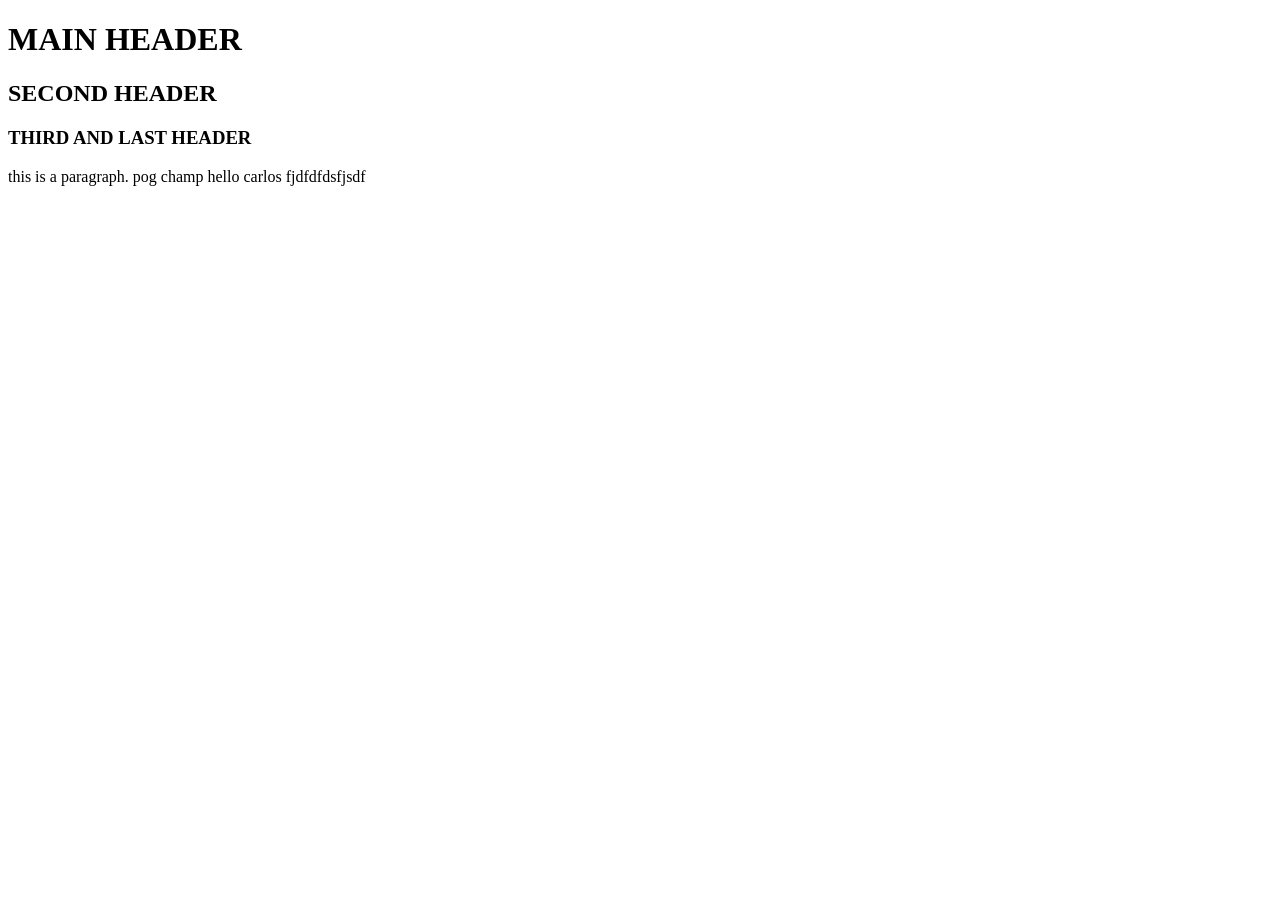
==== index.html @ 47db6eb1 "Update index.html" ====
<!DOCTYPE html>
<html lang="en">
<head>
    <meta charset="UTF-8">
    <meta name="viewport" content="width=device-width, initial-scale=1.0">
    <title>Document</title>
</head>
<body>
    <h1>MAIN HEADER</h1>
    <h2>SECOND HEADER</h2>
    <h3>THIRD AND LAST HEADER</h3>
    <p>
        this is a paragraph. pog champ
        hello carlos
        fjdfdfdsfjsdf

    </p>
</body>
</html>
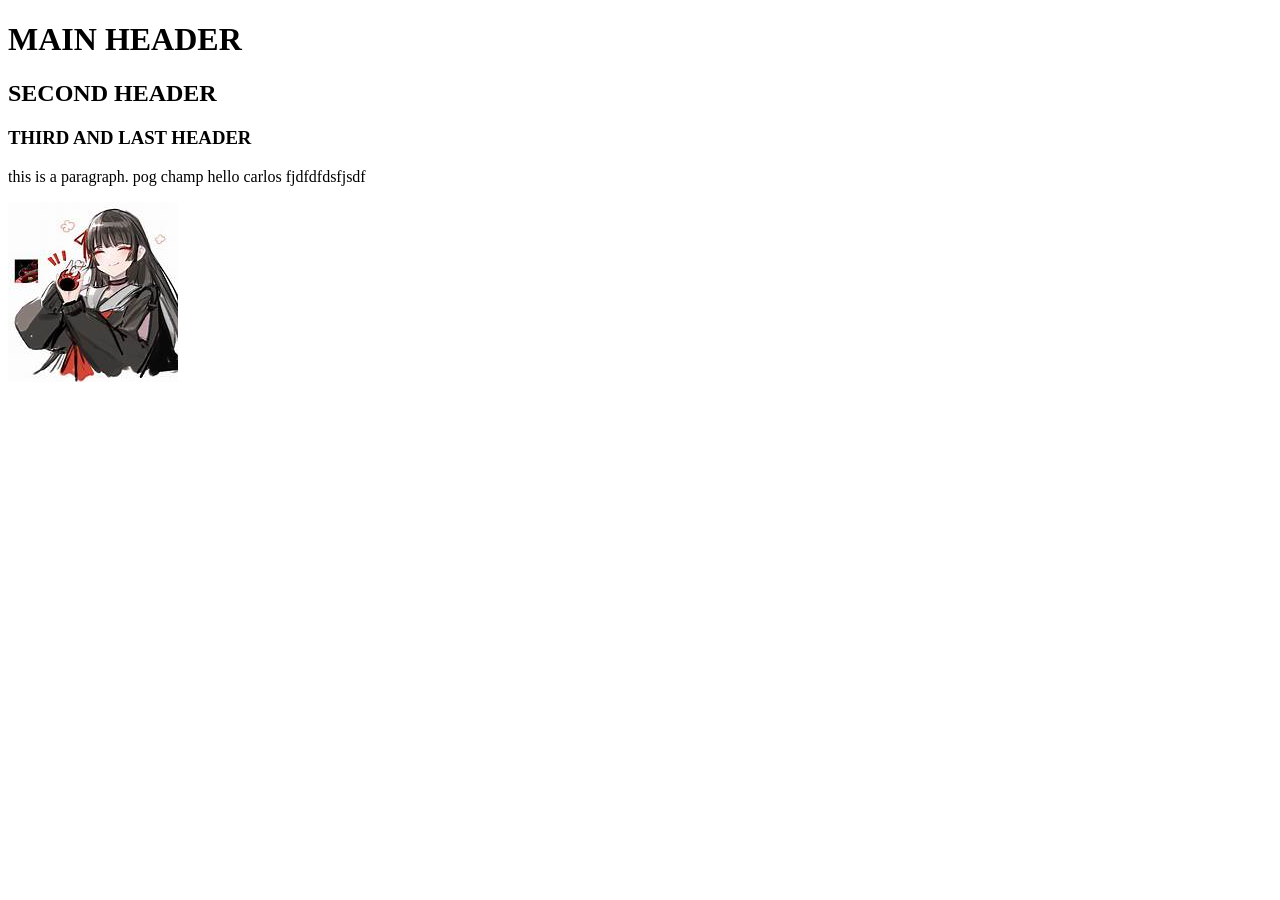
==== commit 1834f90a: "update index.html" ====
--- a/index.html
+++ b/index.html
@@ -3,6 +3,7 @@
 <head>
     <meta charset="UTF-8">
     <meta name="viewport" content="width=device-width, initial-scale=1.0">
+    <link rel="stylesheet" href="css/styles.css">
     <title>Document</title>
 </head>
 <body>
@@ -13,7 +14,7 @@
         this is a paragraph. pog champ
         hello carlos
         fjdfdfdsfjsdf
-
     </p>
+    <img src="images/OIP.jpg">
 </body>
 </html>
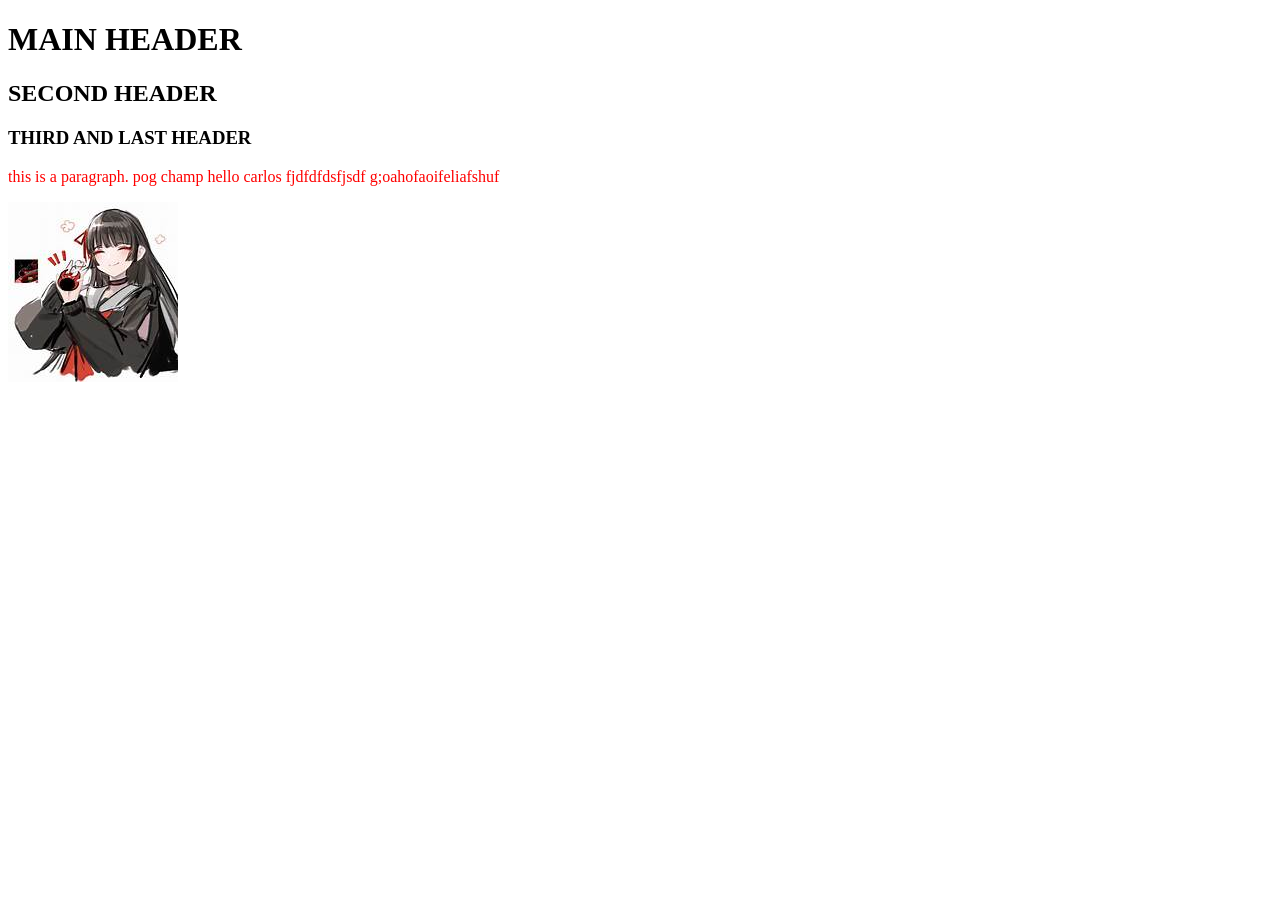
==== commit b5e83b77: "changed" ====
--- a/index.html
+++ b/index.html
@@ -4,6 +4,7 @@
     <meta charset="UTF-8">
     <meta name="viewport" content="width=device-width, initial-scale=1.0">
     <link rel="stylesheet" href="css/styles.css">
+    <link rel="stylesheet" href="css/global.css">
     <title>Document</title>
 </head>
 <body>
@@ -14,6 +15,7 @@
         this is a paragraph. pog champ
         hello carlos
         fjdfdfdsfjsdf
+        g;oahofaoifeliafshuf
     </p>
     <img src="images/OIP.jpg">
 </body>
--- a/css/global.css
+++ b/css/global.css
@@ -0,0 +1,3 @@
+p {
+    color:red
+}
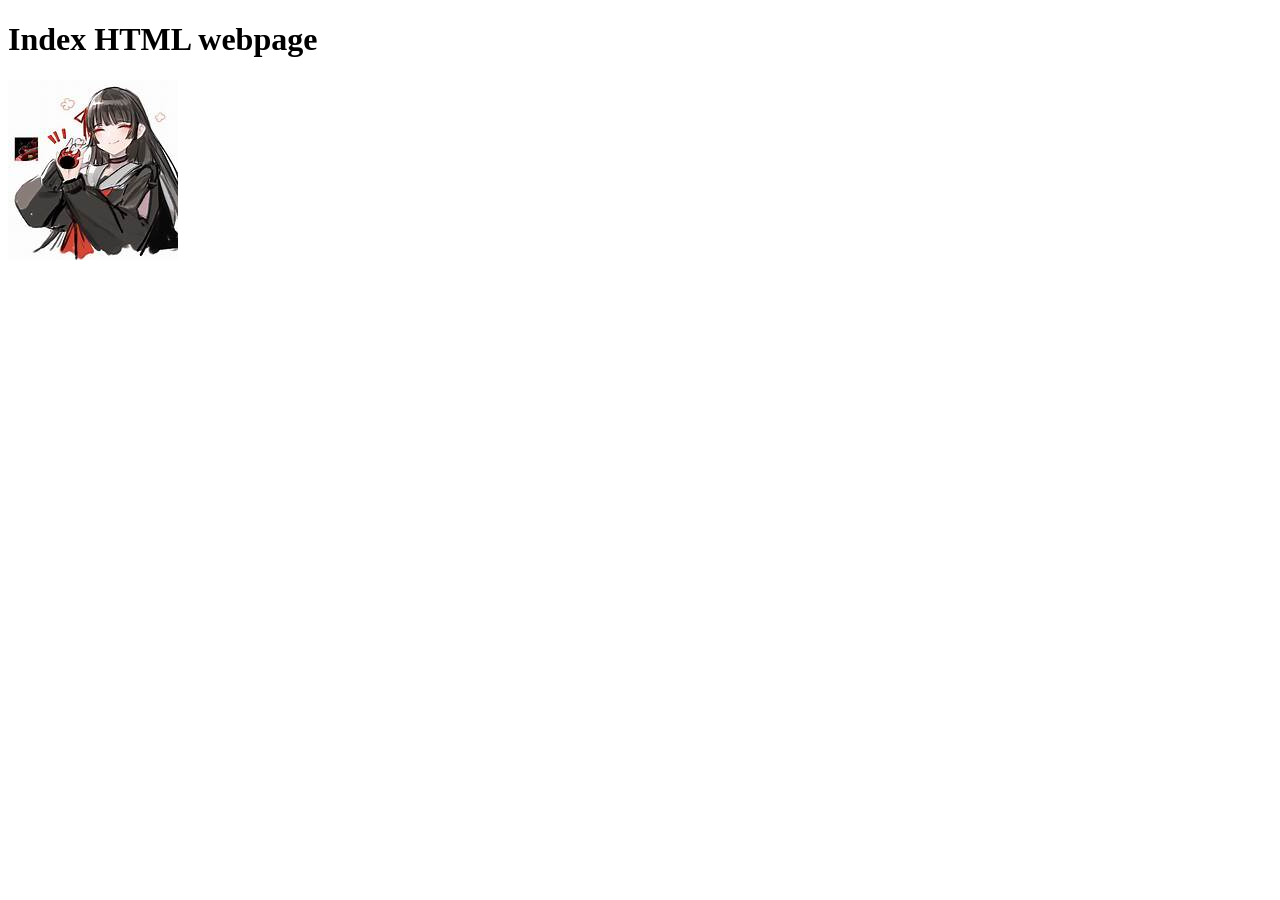
==== commit 8ad1b33b: "changes" ====
--- a/index.html
+++ b/index.html
@@ -8,15 +8,7 @@
     <title>Document</title>
 </head>
 <body>
-    <h1>MAIN HEADER</h1>
-    <h2>SECOND HEADER</h2>
-    <h3>THIRD AND LAST HEADER</h3>
-    <p>
-        this is a paragraph. pog champ
-        hello carlos
-        fjdfdfdsfjsdf
-        g;oahofaoifeliafshuf
-    </p>
+    <h1>Index HTML webpage</h1>
     <img src="images/OIP.jpg">
 </body>
 </html>
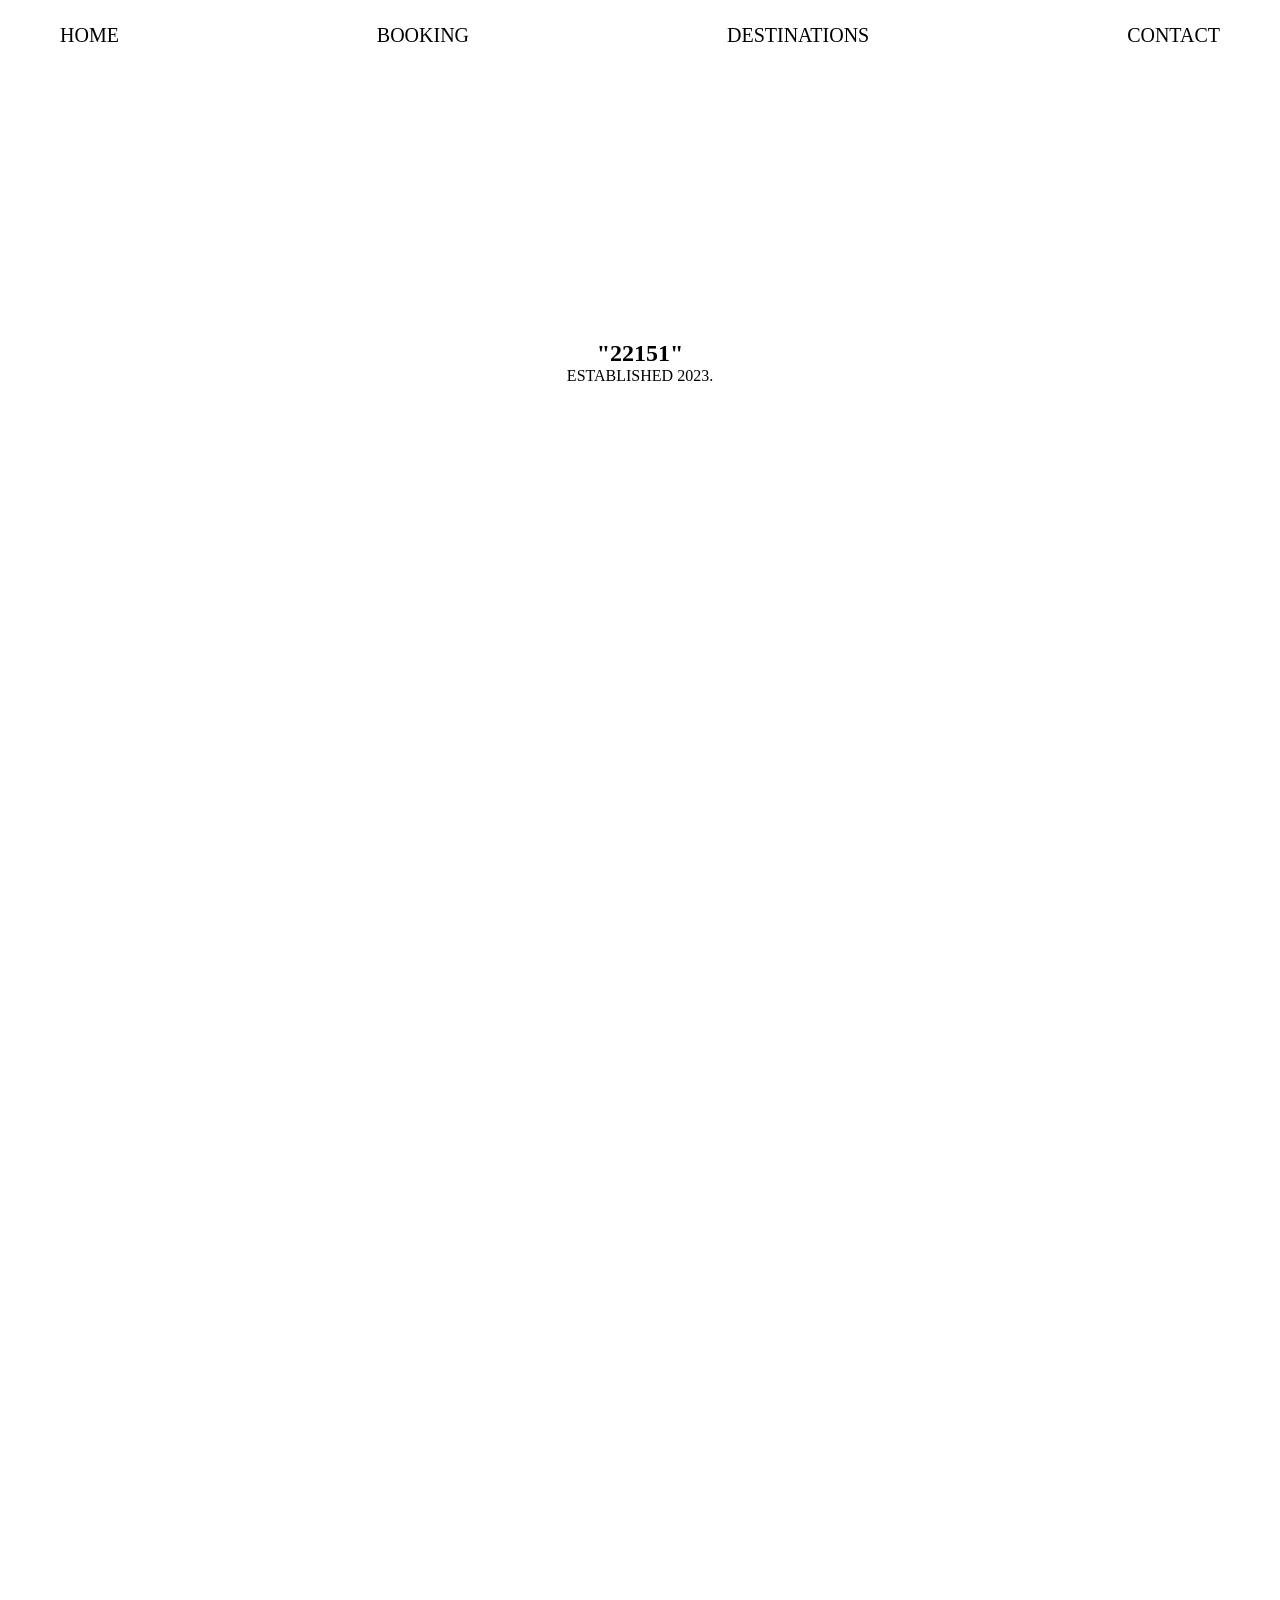
==== commit c77e5ecf: "done" ====
--- a/index.html
+++ b/index.html
@@ -7,8 +7,101 @@
     <link rel="stylesheet" href="css/global.css">
     <title>Document</title>
 </head>
+<style>
+  .alpha {
+  background: white;
+  color: black;
+  height: 100vh;
+  display: flex;
+  align-items: center;
+  justify-content: center;
+  font-family: MyTupi;
+  font-size: 100px;
+  overflow-y: scroll;
+  scroll-snap-type: y mandatory;
+  mix-blend-mode: difference;
+}
+
+
+.section {
+    scroll-snap-align: start;
+  height: 100vh; /* each section fills the viewport */
+  display: flex;
+  align-items: center;
+  justify-content: center;
+  font-size: 3rem;
+  mix-blend-mode: difference;
+}
+
+.bravo {
+
+  background: white;
+  color: #b4975a;
+  height: 100vh;
+  display: flex;
+  align-items: center;
+  justify-content: center;
+  font-family: MyTupi;
+  font-size: 100px;
+  overflow-y: scroll;
+  scroll-snap-type: y mandatory;
+  mix-blend-mode: difference;
+}
+
+.charlie {
+  background: black;
+  color: #b4975a;
+  height: 100vh;
+  display: flex;
+  align-items: center;
+  justify-content: center;
+  font-family: MyTupi;
+  font-size: 100px;
+  overflow-y: scroll;
+  scroll-snap-type: y mandatory;
+  mix-blend-mode: difference;
+}
+</style>
 <body>
-    <h1>Index HTML webpage</h1>
-    <img src="images/OIP.jpg">
+ <header class="nav-header nav-dark">
+  <a href="index.html">HOME</a>
+  <a href="bookings.html">BOOKING</a>
+  <a href="destinations.html">DESTINATIONS</a>
+  <a href="contact.html">CONTACT</a>
+</header>
+
+<header class="nav-header nav-light">
+  <a href="index.html">HOME</a>
+  <a href="bookings.html">BOOKING</a>
+  <a href="destinations.html">DESTINATIONS</a>
+  <a href="contact.html">CONTACT</a>
+</header>
+  <section class="content">
+  <h1>"22151"</h1>
+  <p>ESTABLISHED 2023.</p>
+  </section>
+
+  <section class="alpha">
+  <h2>000</h2>
+  </section>
+
+  <section class="bravo">
+    <h1>111</h1>
+  </section>
+
+  <section class="charlie">
+    <h1>222</h1>
+  </section>
+
+  <section class="site-footer">
+    <div class="footer-content">
+      <a href="index.html">HOME</a>
+      <a href="bookings.html">BOOKING</a>
+      <a href="destinations.html">DESTINATIONS</a>
+      <a href="contact.html">CONTACT</a>
+      <p>&copy; 2025 "22151" - C.L. - A.W.R.</p>
+    </div>
+  </section>
+
 </body>
 </html>
--- a/css/styles.css
+++ b/css/styles.css
@@ -0,0 +1,143 @@
+@font-face {
+  font-family: "MyTupi";/* The name you’ll use in CSS */
+  src: url(font/MyTupi.ttf) format("truetype");
+  font-weight: normal;
+  font-style: normal;
+}
+
+.nav-header {
+  color: black;
+  position: sticky;       /* stays at the top */
+  top: 0;
+  left: 0;
+  width: 100%;
+  height: 70px;
+  display: flex;
+  justify-content: space-between;
+  align-items: center;
+  padding: 0 40px;
+  z-index: 1000;         /* above everything else */
+  font-family: MyTupi;
+  font-size: 20px;
+}
+
+.nav-header a:hover,
+.nav-header a:focus,
+.nav-header a:active {
+  text-decoration: none;   /* no underline */
+  background: none;        /* remove any highlight */
+}
+
+.nav-header a{
+  color: white;
+  text-decoration: none;   /* remove underline */
+  margin: 0 20px;
+  font-weight: 500;
+  font-family: MyTupi;
+  outline: none;
+  mix-blend-mode: difference;
+}
+
+/* First navbar: black text on white section */
+.nav-dark a {
+  color: black;
+}
+
+/* Second navbar: white text for dark sections */
+.nav-light a {
+  color: white;
+}
+
+/* Place light nav UNDER dark nav */
+.nav-light {
+  mix-blend-mode: difference;
+}
+
+/* Reset default spacing */
+* {
+  margin: 0;
+  padding: 0;
+  box-sizing: border-box;
+}
+
+/* Make sure page fills viewport */
+html, body {
+  height: 100%;
+  margin: 0;
+  padding: 0;
+  overflow-y: scroll;
+  scroll-behavior: smooth;
+  scroll-snap-type: y mandatory;
+}
+
+/* Example content styling */
+header {
+  text-align: center;
+  color: white;
+  padding: 200px 20px;
+  position: relative;
+  z-index: 1;
+}
+
+.content {
+  color: black;
+  text-align: center;
+  padding: 200px 20px;
+  font-family: MyTupi;
+  mix-blend-mode: difference;
+}
+
+
+
+.site-footer {
+  background-color: black; /* dark background */
+  color: white;
+  padding: 50px 20px;
+  text-align: center;
+}
+
+.footer-content h2 {
+  margin-bottom: 10px;
+  font-size: 2rem;
+  font-family: MyTupi;
+}
+
+.footer-content p {
+  font-size: 1rem;
+  font-family: MyTupi;
+  text-decoration: none;
+  outline-offset: none;
+  font-family: MyTupi;
+}
+
+.footer-content a {
+    color: white;            /* keep the text white */
+  text-decoration: none;   /* remove underline */
+  margin: 0 20px;
+  font-weight: 500;
+  font-family: MyTupi;
+  outline: none;  
+}
+
+.footer-nav {
+  display: flex;
+  justify-content: center;
+  gap: 20px;
+  text-decoration: none;
+  outline: none;
+  font-family: MyTupi;
+}
+
+.footer-nav a {
+  color: white;
+  text-decoration: none;
+  font-weight: 500;
+  text-decoration: none;
+  outline: none;
+  font-family: MyTupi;
+}
+
+.footer-nav a:hover {
+  text-decoration: none;
+  outline: none;
+}
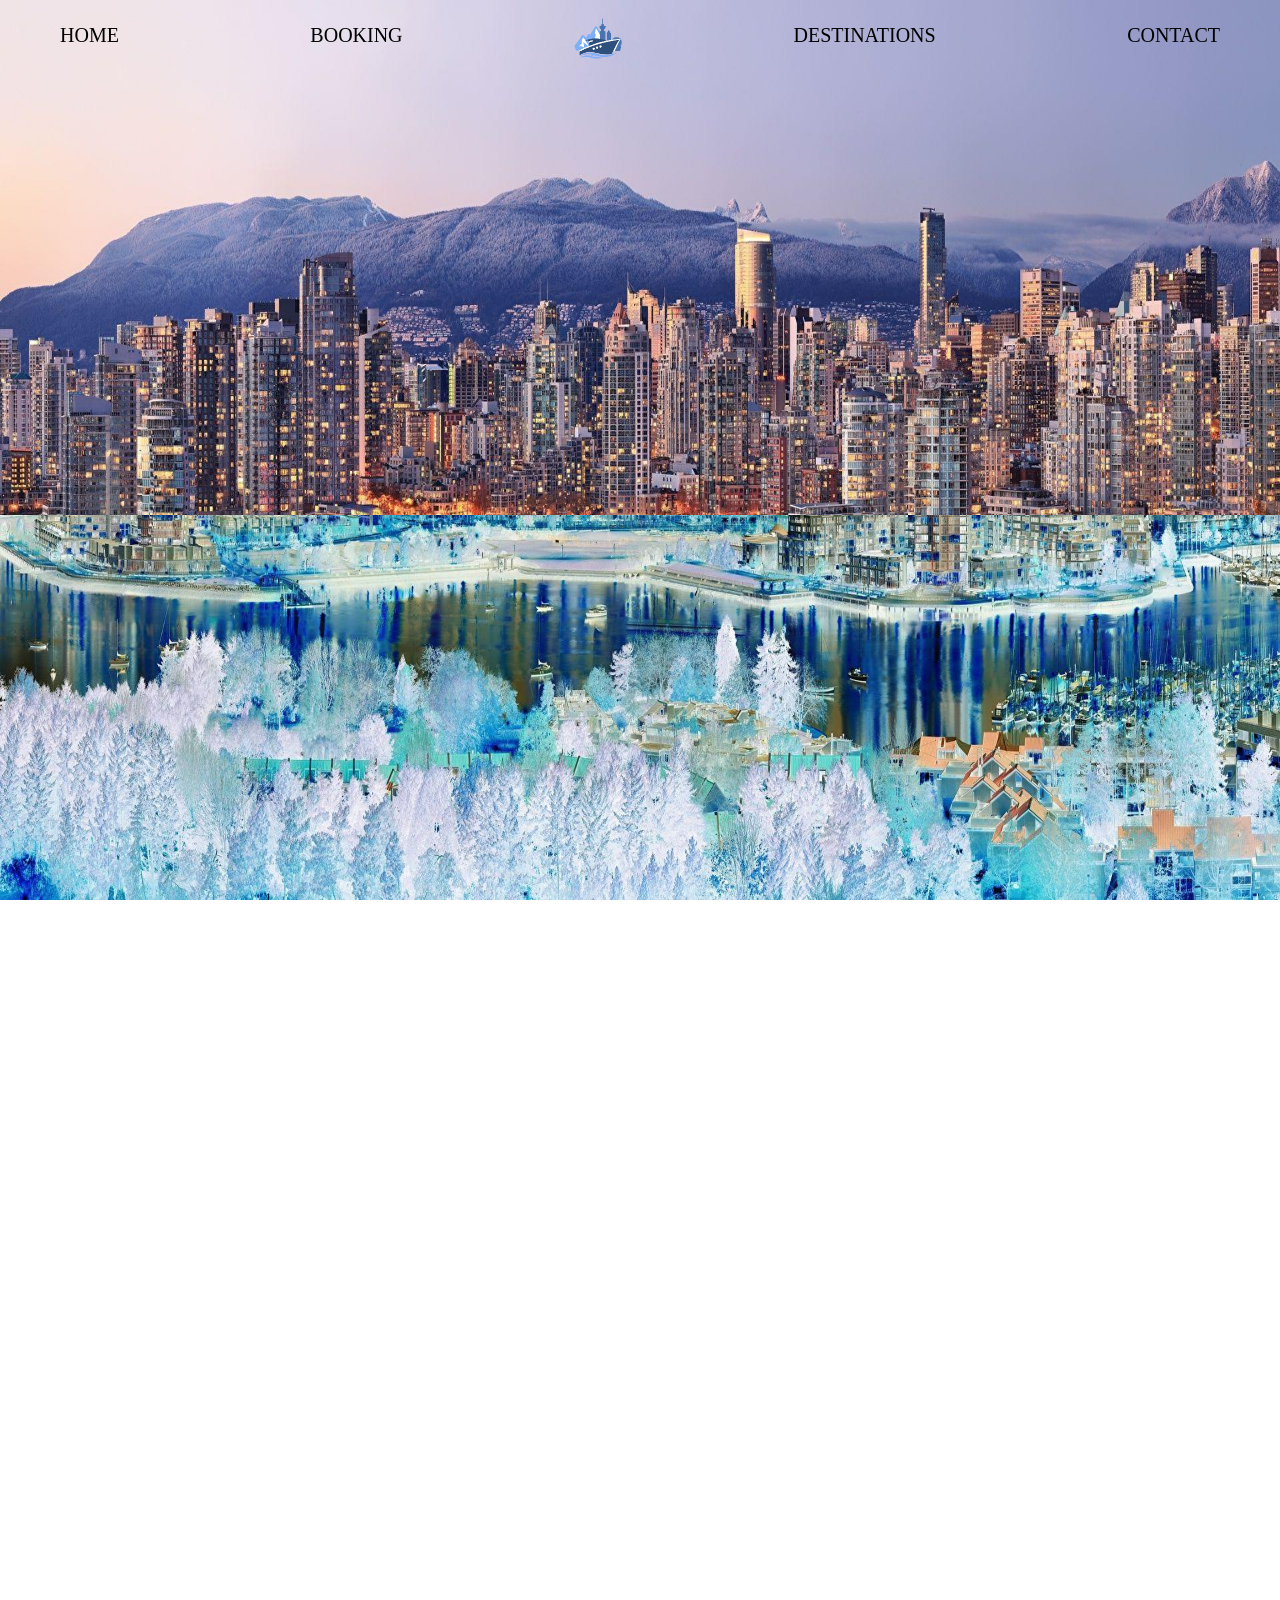
==== commit 764fd7b7: "fixed the logo and finished final page" ====
--- a/index.html
+++ b/index.html
@@ -66,16 +66,11 @@
  <header class="nav-header nav-dark">
   <a href="index.html">HOME</a>
   <a href="bookings.html">BOOKING</a>
+  <img src="images/Logo.png" alt="Whistler" class="logo">
   <a href="destinations.html">DESTINATIONS</a>
   <a href="contact.html">CONTACT</a>
 </header>
 
-<header class="nav-header nav-light">
-  <a href="index.html">HOME</a>
-  <a href="bookings.html">BOOKING</a>
-  <a href="destinations.html">DESTINATIONS</a>
-  <a href="contact.html">CONTACT</a>
-</header>
   <section class="content">
   <h1>"22151"</h1>
   <p>ESTABLISHED 2023.</p>
--- a/css/global.css
+++ b/css/global.css
@@ -0,0 +1,26 @@
+html {
+    height: 100%;
+} 
+
+body{
+    background-image: url("../images/vancouver-background.jpg");
+    background-repeat: no-repeat;
+    background-attachment: fixed;
+    background-size: 100% 100%;
+    min-height: 100%;
+    margin: 0;
+    padding: 0;
+}
+
+
+img {
+    width: 100%;
+    height: auto;
+}
+
+.logo {
+    display: flex;
+    width: 4%;
+    margin-top: 1%;
+    border-radius: 200px;
+}
